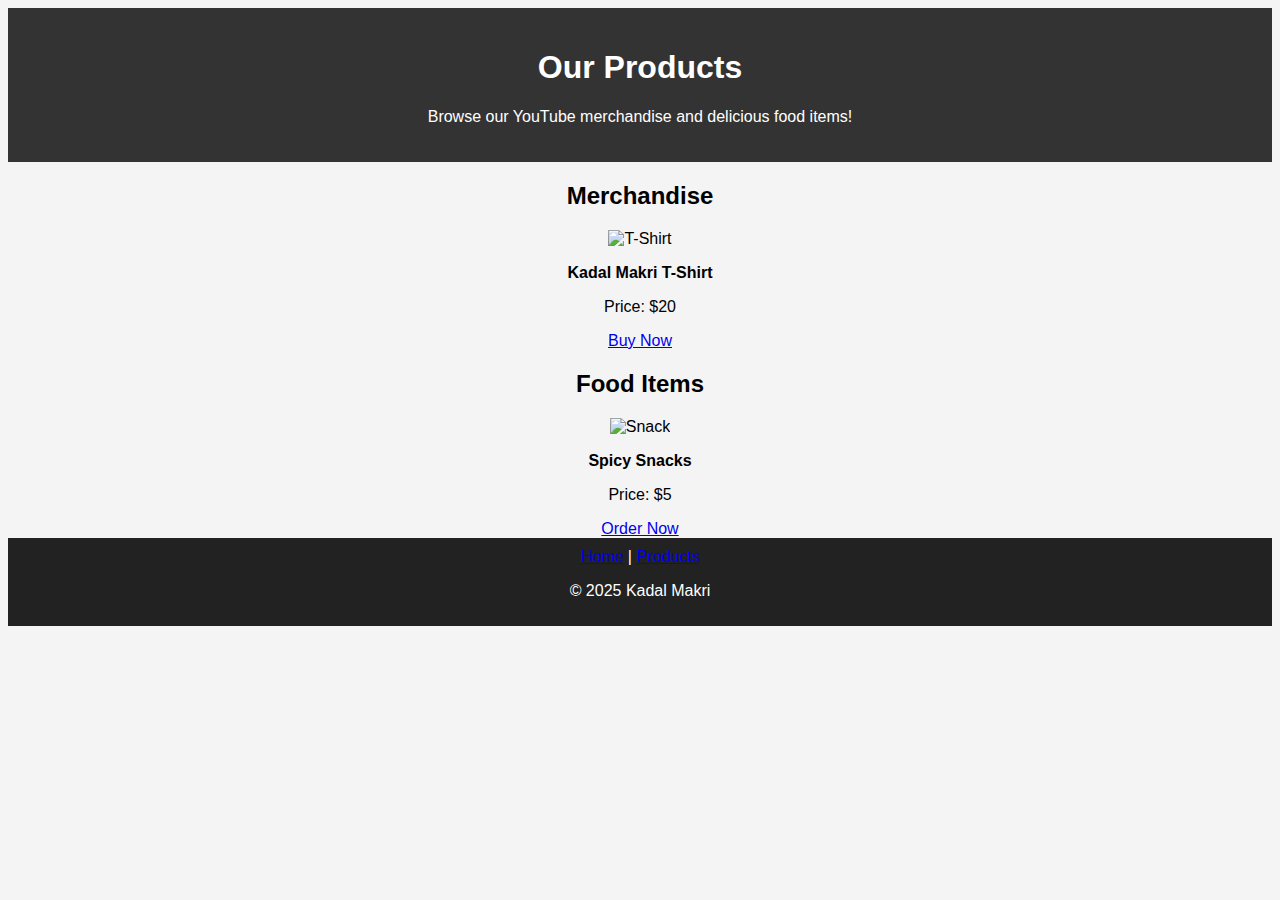
==== products.html @ 56de662b "Create products.html" ====
<!DOCTYPE html>
<html lang="en">
<head>
    <meta charset="UTF-8">
    <meta name="viewport" content="width=device-width, initial-scale=1.0">
    <title>Kadal Makri - Products</title>
    <link rel="stylesheet" href="styles.css">
</head>
<body>
    <header>
        <h1>Our Products</h1>
        <p>Browse our YouTube merchandise and delicious food items!</p>
    </header>
    <main>
        <h2>Merchandise</h2>
        <div>
            <img src="shirt.jpg" alt="T-Shirt" width="200px">
            <p><strong>Kadal Makri T-Shirt</strong></p>
            <p>Price: $20</p>
            <a href="https://payhip.com/buy-shirt" target="_blank">Buy Now</a>
        </div>

        <h2>Food Items</h2>
        <div>
            <img src="snack.jpg" alt="Snack" width="200px">
            <p><strong>Spicy Snacks</strong></p>
            <p>Price: $5</p>
            <a href="https://payhip.com/buy-snack" target="_blank">Order Now</a>
        </div>
    </main>
    <footer>
        <a href="index.html">Home</a> | <a href="products.html">Products</a>
        <p>&copy; 2025 Kadal Makri</p>
    </footer>
</body>
</html>
---- styles.css ----
body {
    font-family: Arial, sans-serif;
    text-align: center;
    background-color: #f4f4f4;
}
header {
    background: #333;
    color: white;
    padding: 20px;
}
footer {
    background: #222;
    color: white;
    padding: 10px;
}
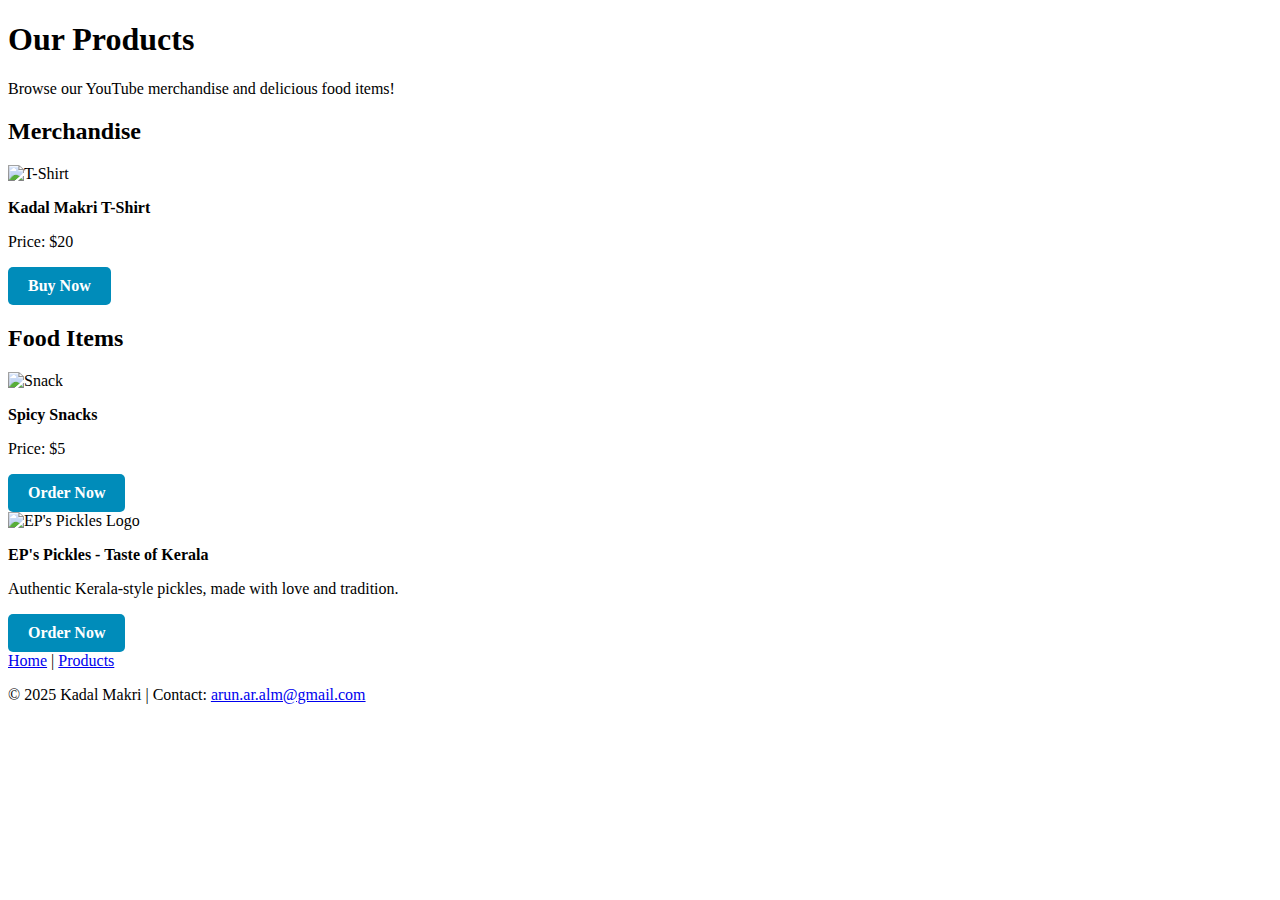
==== commit 4dbdb6a0: "Update products.html" ====
--- a/products.html
+++ b/products.html
@@ -11,26 +11,36 @@
         <h1>Our Products</h1>
         <p>Browse our YouTube merchandise and delicious food items!</p>
     </header>
+    
     <main>
         <h2>Merchandise</h2>
-        <div>
-            <img src="shirt.jpg" alt="T-Shirt" width="200px">
+        <div class="product">
+            <img src="assets/images/shirt.jpg" alt="T-Shirt" width="200px">
             <p><strong>Kadal Makri T-Shirt</strong></p>
             <p>Price: $20</p>
-            <a href="https://payhip.com/buy-shirt" target="_blank">Buy Now</a>
+            <a href="https://payhip.com/buy-shirt" target="_blank" class="order-button">Buy Now</a>
         </div>
 
         <h2>Food Items</h2>
-        <div>
-            <img src="snack.jpg" alt="Snack" width="200px">
+        <div class="product">
+            <img src="assets/images/snack.jpg" alt="Snack" width="200px">
             <p><strong>Spicy Snacks</strong></p>
             <p>Price: $5</p>
-            <a href="https://payhip.com/buy-snack" target="_blank">Order Now</a>
+            <a href="https://payhip.com/buy-snack" target="_blank" class="order-button">Order Now</a>
+        </div>
+
+        <!-- EP's Pickles Section -->
+        <div class="product">
+            <img src="assets/images/eps-pickles-logo.jpg" alt="EP's Pickles Logo" width="200px">
+            <p><strong>EP's Pickles - Taste of Kerala</strong></p>
+            <p>Authentic Kerala-style pickles, made with love and tradition.</p>
+            <a href="https://payhip.com/b/ksJha" target="_blank" class="order-button">Order Now</a>
         </div>
     </main>
+
     <footer>
         <a href="index.html">Home</a> | <a href="products.html">Products</a>
-        <p>&copy; 2025 Kadal Makri</p>
+        <p>&copy; 2025 Kadal Makri | Contact: <a href="mailto:arun.ar.alm@gmail.com">arun.ar.alm@gmail.com</a></p>
     </footer>
 </body>
 </html>
--- a/styles.css
+++ b/styles.css
@@ -1,15 +1,33 @@
-body {
-    font-family: Arial, sans-serif;
+header img {
+    display: block;
+    margin: auto;
+    max-width: 100%;
+    height: auto;
+}
+
+#pickles {
     text-align: center;
-    background-color: #f4f4f4;
+    background-color: #f9f9f9;
+    padding: 20px;
+    border-radius: 10px;
+    margin: 20px 0;
 }
-header {
-    background: #333;
+
+#pickles img {
+    max-width: 250px;
+    margin-bottom: 10px;
+}
+
+.order-button {
+    display: inline-block;
+    background-color: #008CBA;
     color: white;
-    padding: 20px;
+    padding: 10px 20px;
+    text-decoration: none;
+    font-weight: bold;
+    border-radius: 5px;
 }
-footer {
-    background: #222;
-    color: white;
-    padding: 10px;
+
+.order-button:hover {
+    background-color: #005f73;
 }
